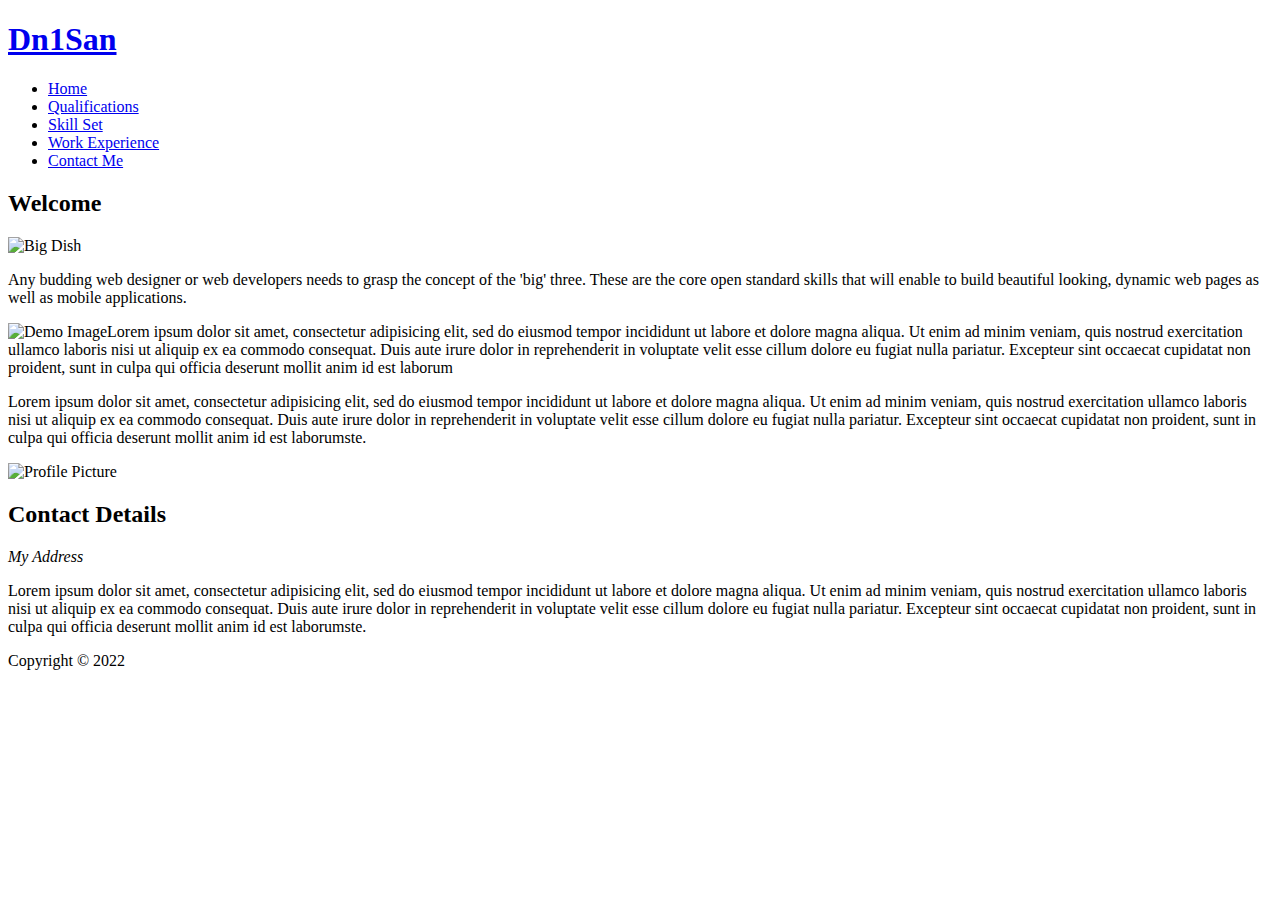
==== index.html @ 389c1ddc "Change name" ====
<!doctype html>
<html>
<head>
<meta charset="utf-8">
<title>Your Name :: About Me</title>
</head>
<body>
<div class="container">
	<header>
            <div id="logo">
                <h1><a href="#">Dn1San</a></h1>
        	</div>
        <nav>
            <ul>
                <li><a href="index.html">Home</a></li>
                <li><a href="qualifications.html">Qualifications</a></li>
                <li><a href="skill-set.html">Skill Set</a></li>
                <li><a href="work-experience.html">Work Experience</a></li>
                <li><a href="contact-me.html">Contact Me</a></li>
            </ul>
        </nav>
	</header>
	<main>
		<section>
        <h2>Welcome</h2>
			 <p><img src="images/dishOne.jpg" alt="Big Dish" width="900" height="200" class="resize-img"></p>
			 <p>Any budding web designer or web developers needs to grasp the concept of the 'big' three. These are the core open standard skills that will enable to build beautiful looking, dynamic web pages as well as mobile applications.</p>
          <p><img src="images/300x200.jpg" alt="Demo Image" class="left-float">Lorem ipsum dolor sit amet, consectetur adipisicing elit, sed do eiusmod tempor incididunt ut labore et dolore magna aliqua. Ut enim ad minim veniam, quis nostrud exercitation ullamco laboris nisi ut aliquip ex ea commodo consequat. Duis aute irure dolor in reprehenderit in voluptate velit esse cillum dolore eu fugiat nulla pariatur. Excepteur sint occaecat cupidatat non proident, sunt in culpa qui officia deserunt mollit anim id est laborum</p>
          <p>Lorem ipsum dolor sit amet, consectetur adipisicing elit, sed do eiusmod tempor incididunt ut labore et dolore magna aliqua. Ut enim ad minim veniam, quis nostrud exercitation ullamco laboris nisi ut aliquip ex ea commodo consequat. Duis aute irure dolor in reprehenderit in voluptate velit esse cillum dolore eu fugiat nulla pariatur. Excepteur sint occaecat cupidatat non proident, sunt in culpa qui officia deserunt mollit anim id est laborumste.</p>
        </section>
		<div class="sidebar">
                <p><img src="images/square200px.png" alt="Profile Picture"></p>
                <h2>Contact Details</h2>
                <address>My Address</address>
                 <p>Lorem ipsum dolor sit amet, consectetur adipisicing elit, sed do eiusmod tempor incididunt ut labore et dolore magna aliqua. Ut enim ad minim veniam, quis nostrud exercitation ullamco laboris nisi ut aliquip ex ea commodo consequat. Duis aute irure dolor in reprehenderit in voluptate velit esse cillum dolore eu fugiat nulla pariatur. Excepteur sint occaecat cupidatat non proident, sunt in culpa qui officia deserunt mollit anim id est laborumste.</p>
	  </div>
	</main>
	<footer>
			<p>Copyright &copy; 2022</p>
	</footer>
</div>
</body>
</html>
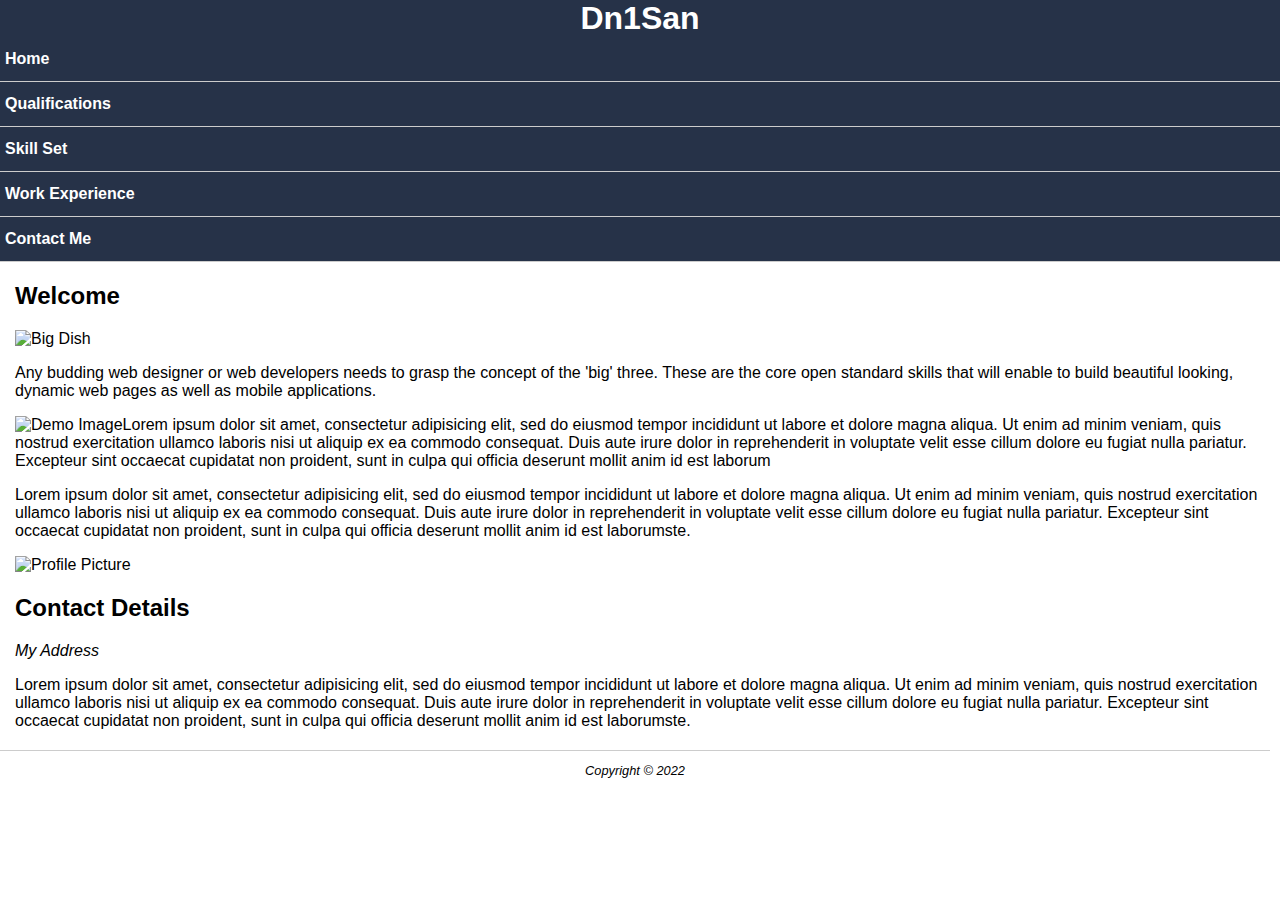
==== commit 4178d504: "mobile first changes" ====
--- a/index.html
+++ b/index.html
@@ -2,7 +2,11 @@
 <html>
 <head>
 <meta charset="utf-8">
+<meta name="viewport" content="width=device-width, initial-scale=1"/>
 <title>Your Name :: About Me</title>
+<link rel="stylesheet" href="styles/mobile.css">
+<link rel="stylesheet" href="styles/desktop.css" media="only screen and (min-width : 720px)"/>
+
 </head>
 <body>
 <div class="container">
--- a/styles/mobile.css
+++ b/styles/mobile.css
@@ -0,0 +1,57 @@
+body{
+    font-family: Arial, Helvetica, sans-serif;
+    font-size: 1em;
+    margin: 0;
+    padding: 0
+}
+.Container {
+    width: 100%;
+}
+main, footer {
+    padding: 0 15px;
+}
+#logo {
+    text-align: center;
+}
+header {
+    background-color: #263248;
+}
+header h1 {
+    margin: 0;
+}
+header h1 a {
+    color: #fff;
+    text-decoration: none;
+}
+nav ul {
+    list-style: none;
+    padding-left: 0;
+    margin: 0;
+    display: flex;
+    flex-direction: column;
+}   
+nav ul li {
+    border-bottom: 1px solid #ccc;
+    padding: 5px;
+}
+nav ul li a {
+    display: inline-block;
+    width: 100%;
+    font-weight: bold;
+    text-decoration: none;
+    color: #fff;
+    padding: 8px 0;
+}
+.resize-img{
+    width: 100%;
+    height: auto;
+}
+footer {
+    border-top: 1px solid #ccc;
+    margin: 20px 10px 10px 0;
+    font-size: 0.8em;
+    text-align: center;
+    font-style: italic;
+}
+
+   